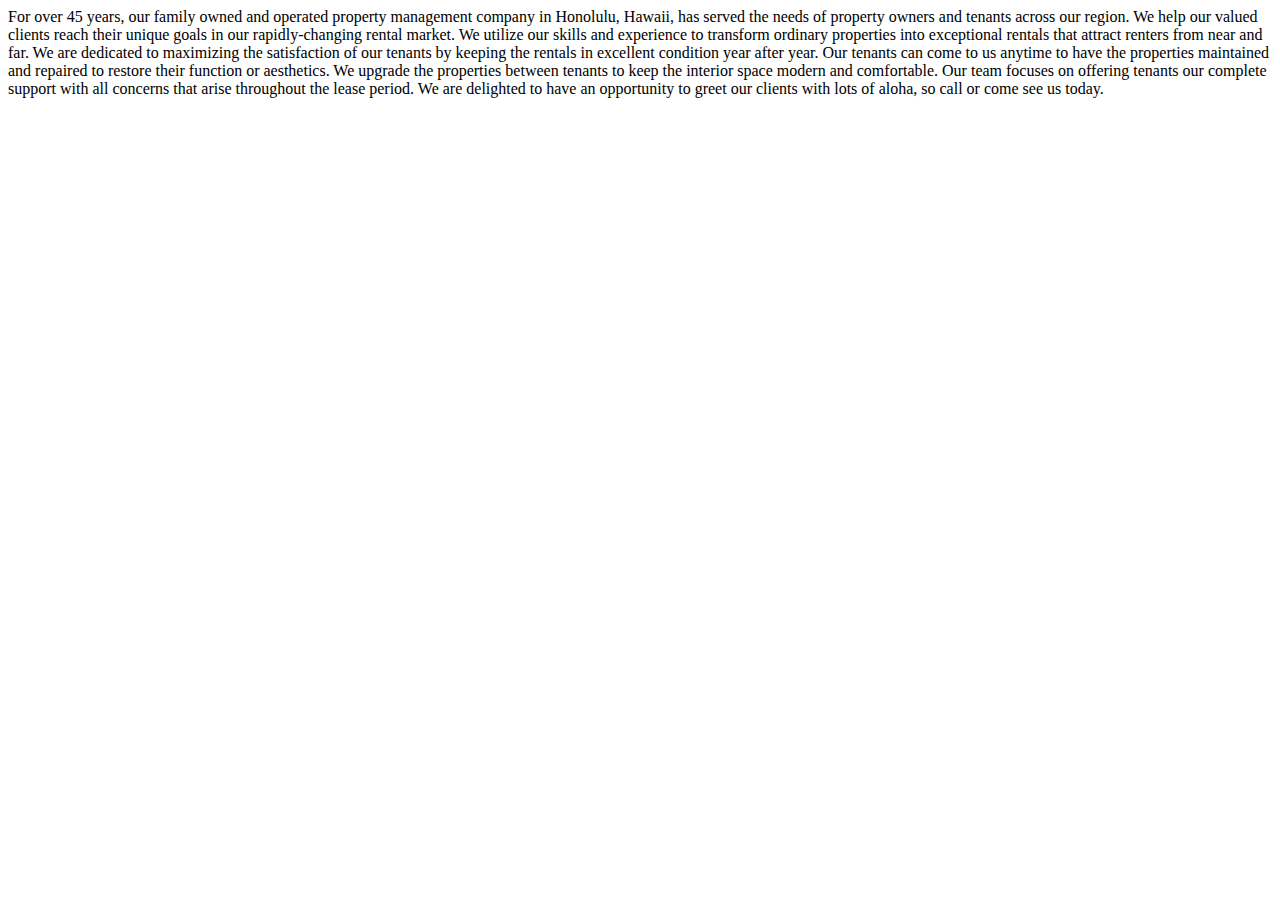
==== about.html @ 795cc827 "Adding about us" ====
<!DOCTYPE html>
<html lang="en">
<head>
    <meta charset="UTF-8">
    <meta http-equiv="X-UA-Compatible" content="IE=edge">
    <meta name="viewport" content="width=device-width, initial-scale=1.0">
    <title>Document</title>
</head>
<body>
    
    For over 45 years, our family owned and operated property management company in Honolulu, Hawaii, has served the needs of property owners and tenants across our region.
     We help our valued clients reach their unique goals in our rapidly-changing rental market.
     We utilize our skills and experience to transform ordinary properties into exceptional rentals that attract renters from near and far.

    We are dedicated to maximizing the satisfaction of our tenants by keeping the rentals in excellent condition year after year. 
    Our tenants can come to us anytime to have the properties maintained and repaired to restore their function or aesthetics. 
    We upgrade the properties between tenants to keep the interior space modern and comfortable. Our team focuses on offering tenants our complete support with all concerns that arise throughout the lease period.
     We are delighted to have an opportunity to greet our clients with lots of aloha, so call or come see us today.




</body>
</html>
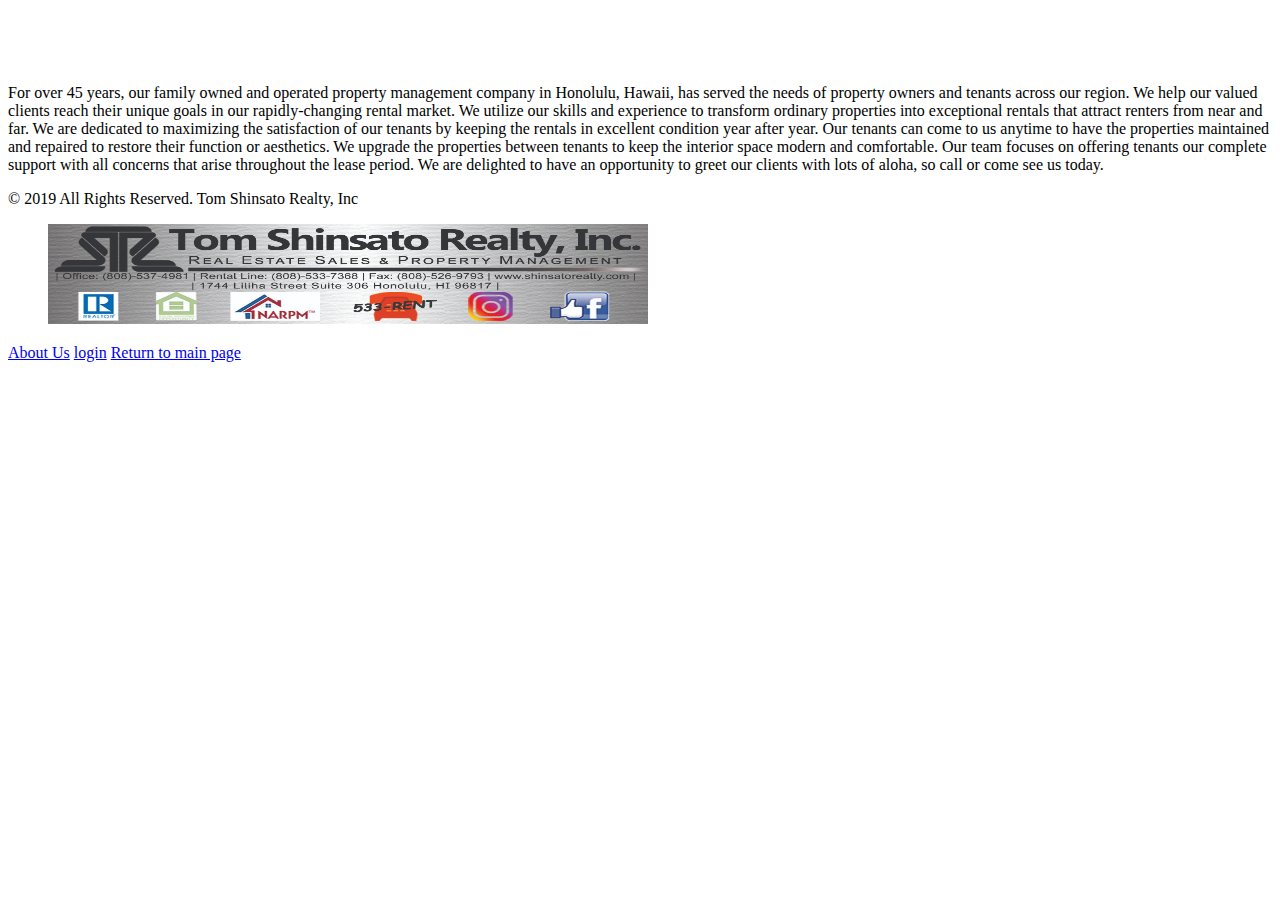
==== commit 57a27d98: "imgs" ====
--- a/about.html
+++ b/about.html
@@ -1,24 +1,48 @@
 <!DOCTYPE html>
 <html lang="en">
-<head>
-    <meta charset="UTF-8">
-    <meta http-equiv="X-UA-Compatible" content="IE=edge">
-    <meta name="viewport" content="width=device-width, initial-scale=1.0">
+  <head>
+    <meta charset="UTF-8" />
+    <meta http-equiv="X-UA-Compatible" content="IE=edge" />
+    <meta name="viewport" content="width=device-width, initial-scale=1.0" />
     <title>Document</title>
-</head>
-<body>
-    
-    For over 45 years, our family owned and operated property management company in Honolulu, Hawaii, has served the needs of property owners and tenants across our region.
-     We help our valued clients reach their unique goals in our rapidly-changing rental market.
-     We utilize our skills and experience to transform ordinary properties into exceptional rentals that attract renters from near and far.
+  </head>
 
-    We are dedicated to maximizing the satisfaction of our tenants by keeping the rentals in excellent condition year after year. 
-    Our tenants can come to us anytime to have the properties maintained and repaired to restore their function or aesthetics. 
-    We upgrade the properties between tenants to keep the interior space modern and comfortable. Our team focuses on offering tenants our complete support with all concerns that arise throughout the lease period.
-     We are delighted to have an opportunity to greet our clients with lots of aloha, so call or come see us today.
-
-
-
-
-</body>
-</html>+  <body>
+    <section>
+      <nav>
+        <figure>
+          <img
+            src="https://lirp.cdn-website.com/3d7cca28/dms3rep/multi/opt/Horitzontal-Logo-400w.png"
+            alt=""
+          />
+        </figure>
+      </nav>
+      <section></section>
+     <br>
+      <p>
+        For over 45 years, our family owned and operated property management
+        company in Honolulu, Hawaii, has served the needs of property owners and
+        tenants across our region. We help our valued clients reach their unique
+        goals in our rapidly-changing rental market. We utilize our skills and
+        experience to transform ordinary properties into exceptional rentals
+        that attract renters from near and far. We are dedicated to maximizing
+        the satisfaction of our tenants by keeping the rentals in excellent
+        condition year after year. Our tenants can come to us anytime to have
+        the properties maintained and repaired to restore their function or
+        aesthetics. We upgrade the properties between tenants to keep the
+        interior space modern and comfortable. Our team focuses on offering
+        tenants our complete support with all concerns that arise throughout the
+        lease period. We are delighted to have an opportunity to greet our
+        clients with lots of aloha, so call or come see us today.
+      </p>
+    </section>
+  </body>
+  <footer>© 2019 All Rights Reserved. Tom Shinsato Realty, Inc
+    <div>
+      <figure><img src="./Assets/TSR-Assets/TSR-footer.jpg"  alt="" width="600" height="100"></figure>
+      <a href="about.html">About Us</a>
+      <a href="login.html">login</a>
+      <a href="/Index.html"> Return to main page</a>
+    </div>
+  </footer>
+</html>
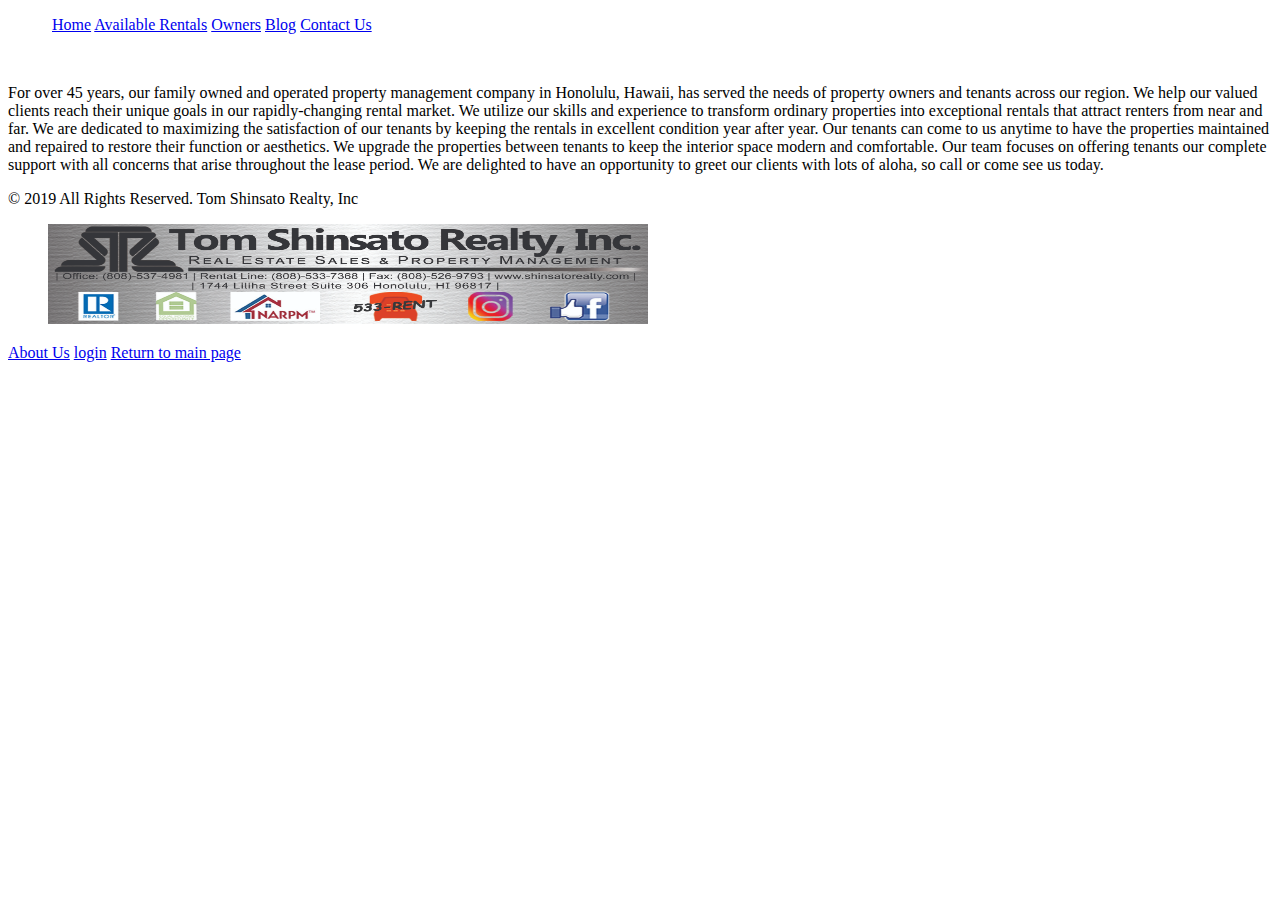
==== commit 10014c12: "adding more pages" ====
--- a/about.html
+++ b/about.html
@@ -4,22 +4,27 @@
     <meta charset="UTF-8" />
     <meta http-equiv="X-UA-Compatible" content="IE=edge" />
     <meta name="viewport" content="width=device-width, initial-scale=1.0" />
-    <title>Document</title>
+    <link rel="stylesheet" href="./styles.css">
   </head>
 
-  <body>
+  <body class="about-body">
     <section>
-      <nav>
+      <nav class="about-nav">
         <figure>
           <img
             src="https://lirp.cdn-website.com/3d7cca28/dms3rep/multi/opt/Horitzontal-Logo-400w.png"
             alt=""
           />
+          <a href="./Index.html">Home</a>
+          <a href="./Available-rentals.html">Available Rentals</a>
+          <a href="./Owners.html">Owners</a>
+          <a href="./Blog.html">Blog</a>
+          <a href="./Contact-US.html">Contact Us</a>
         </figure>
       </nav>
       <section></section>
      <br>
-      <p>
+      <p class="p1-about">
         For over 45 years, our family owned and operated property management
         company in Honolulu, Hawaii, has served the needs of property owners and
         tenants across our region. We help our valued clients reach their unique
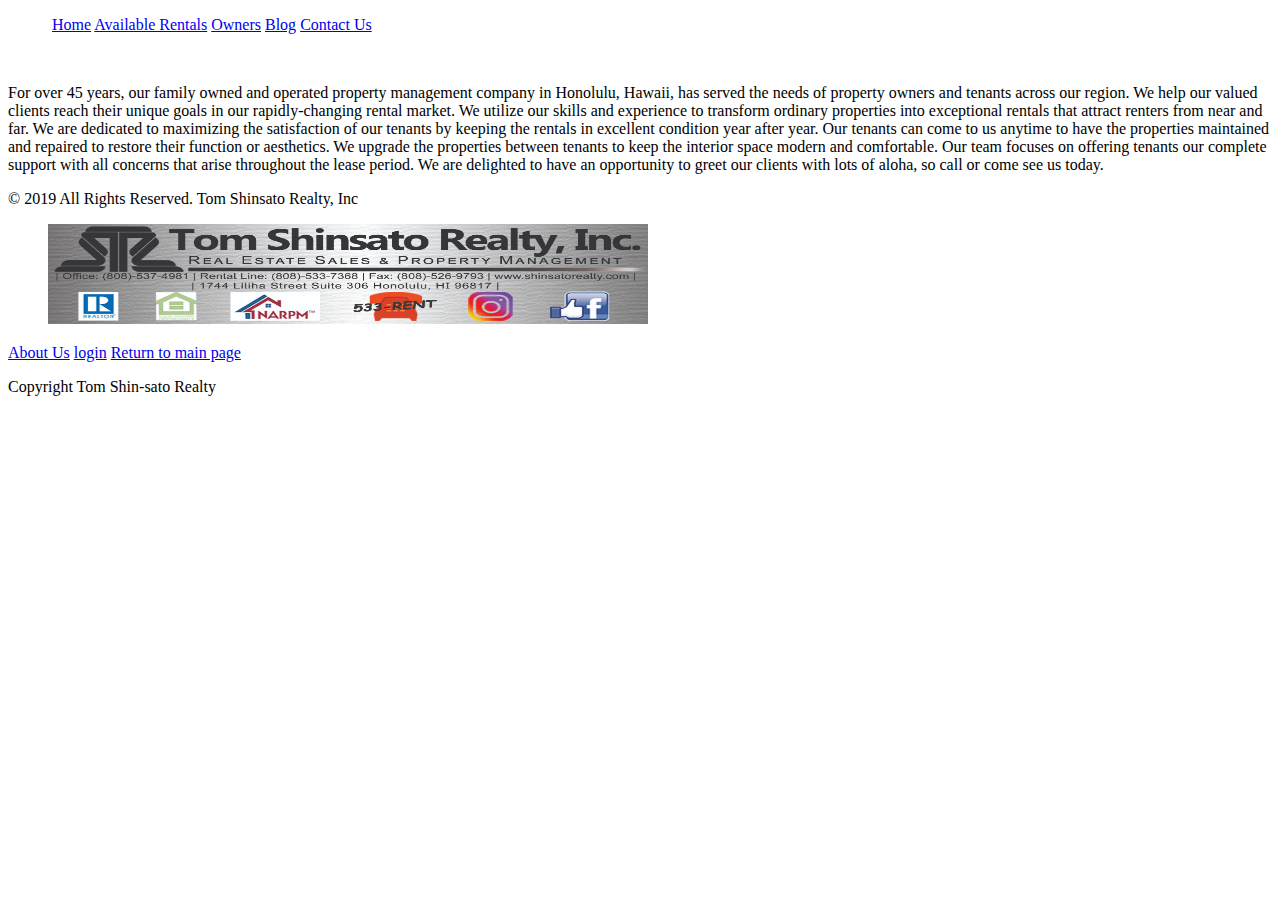
==== commit 8d8ca91b: "adding more pages" ====
--- a/about.html
+++ b/about.html
@@ -7,8 +7,9 @@
     <link rel="stylesheet" href="./styles.css">
   </head>
 
+  <section>
   <body class="about-body">
-    <section>
+    
       <nav class="about-nav">
         <figure>
           <img
@@ -22,8 +23,9 @@
           <a href="./Contact-US.html">Contact Us</a>
         </figure>
       </nav>
-      <section></section>
+    </section>
      <br>
+     <section>
       <p class="p1-about">
         For over 45 years, our family owned and operated property management
         company in Honolulu, Hawaii, has served the needs of property owners and
@@ -42,6 +44,8 @@
       </p>
     </section>
   </body>
+
+  <section>
   <footer>© 2019 All Rights Reserved. Tom Shinsato Realty, Inc
     <div>
       <figure><img src="./Assets/TSR-Assets/TSR-footer.jpg"  alt="" width="600" height="100"></figure>
@@ -49,5 +53,7 @@
       <a href="login.html">login</a>
       <a href="/Index.html"> Return to main page</a>
     </div>
+    <p> Copyright Tom Shin-sato Realty</p>
   </footer>
+</section>
 </html>
